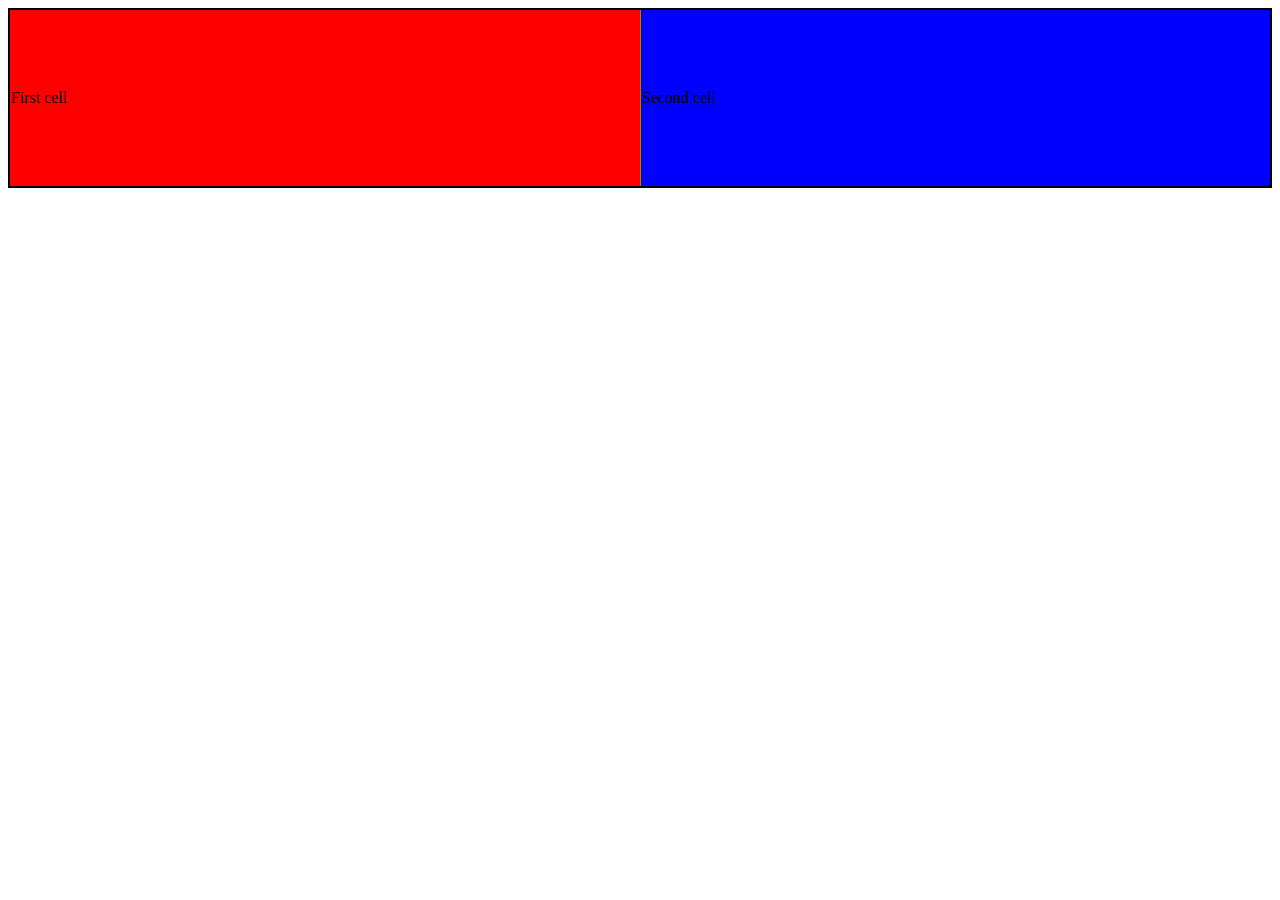
==== cell01/ex06/responsive.html @ b0c78e18 "adicionando pastas" ====
<!DOCTYPE html>
<html lang="pt-BR">

<head>
    <meta charset="UTF-8">
    <meta name="viewport" content="width=device-width, initial-scale=1.0">
    <title>Responsive</title>
</head>
<style>
    table{
        border: solid 2px black;
        width: 100%;
        height:20vh;
        table-layout:fixed;
        border-collapse: collapse;
    }

    tr td:nth-child(1){
        border: 1px solid gray;
        background-color: red;
    }
    tr td:nth-child(2){
        border: 1px solid gray;
        background-color: blue;
    }

</style>
<body>

    <table>
        <tbody>
            <tr>
                <td>First cell</td>
                <td>Second cell</td>
            </tr>
        </tbody>
        
    </table>
    
</body>
</html>
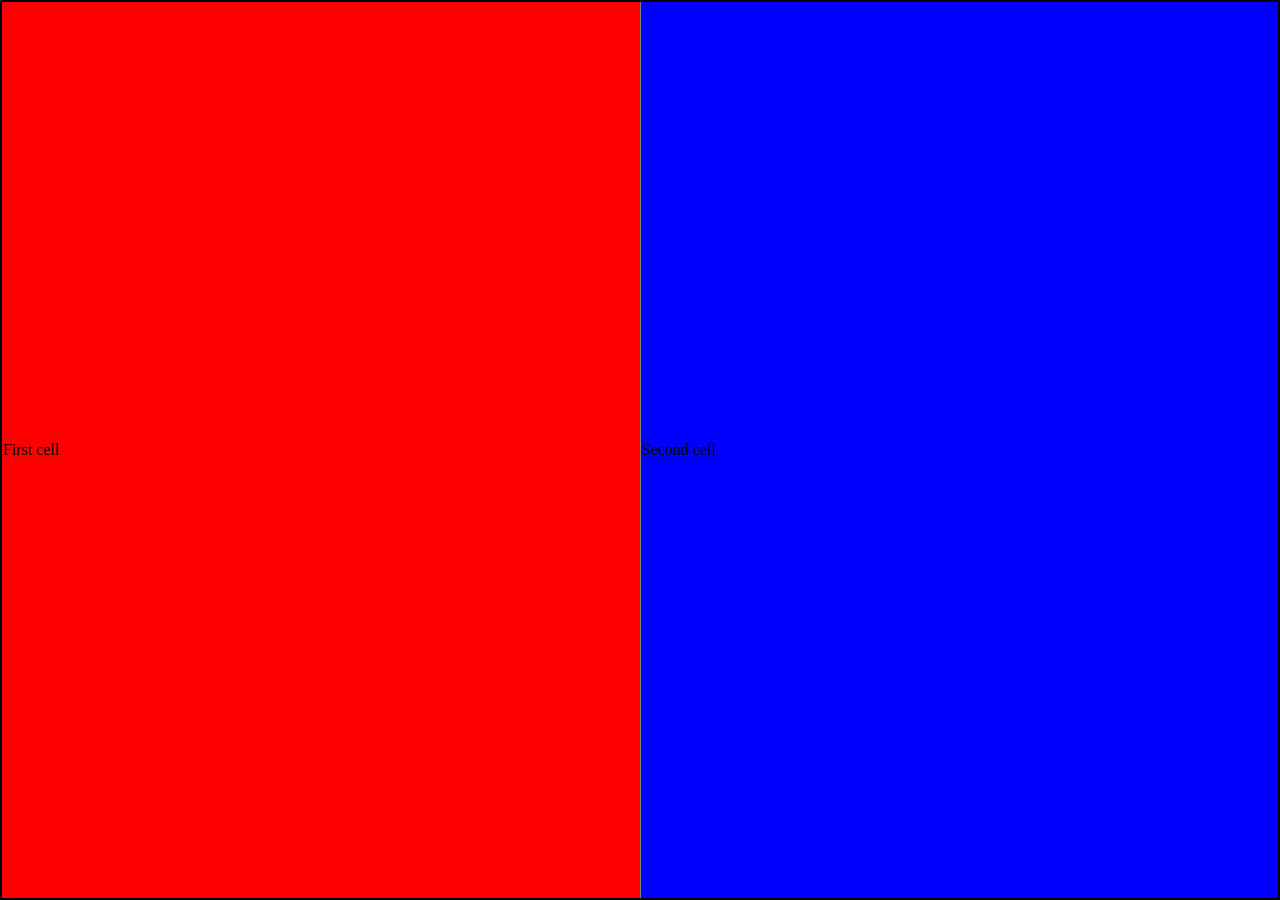
==== commit 563d149e: "Actualizando css das tab" ====
--- a/cell01/ex06/responsive.html
+++ b/cell01/ex06/responsive.html
@@ -7,20 +7,27 @@
     <title>Responsive</title>
 </head>
 <style>
+    html, body{
+        height: 100%;
+        margin: 0;
+    }
+
     table{
         border: solid 2px black;
         width: 100%;
-        height:20vh;
+        height:100vh;
         table-layout:fixed;
         border-collapse: collapse;
     }
 
+    td {
+        border: 1px solid gray;
+    }
     tr td:nth-child(1){
-        border: 1px solid gray;
         background-color: red;
     }
+
     tr td:nth-child(2){
-        border: 1px solid gray;
         background-color: blue;
     }
 
